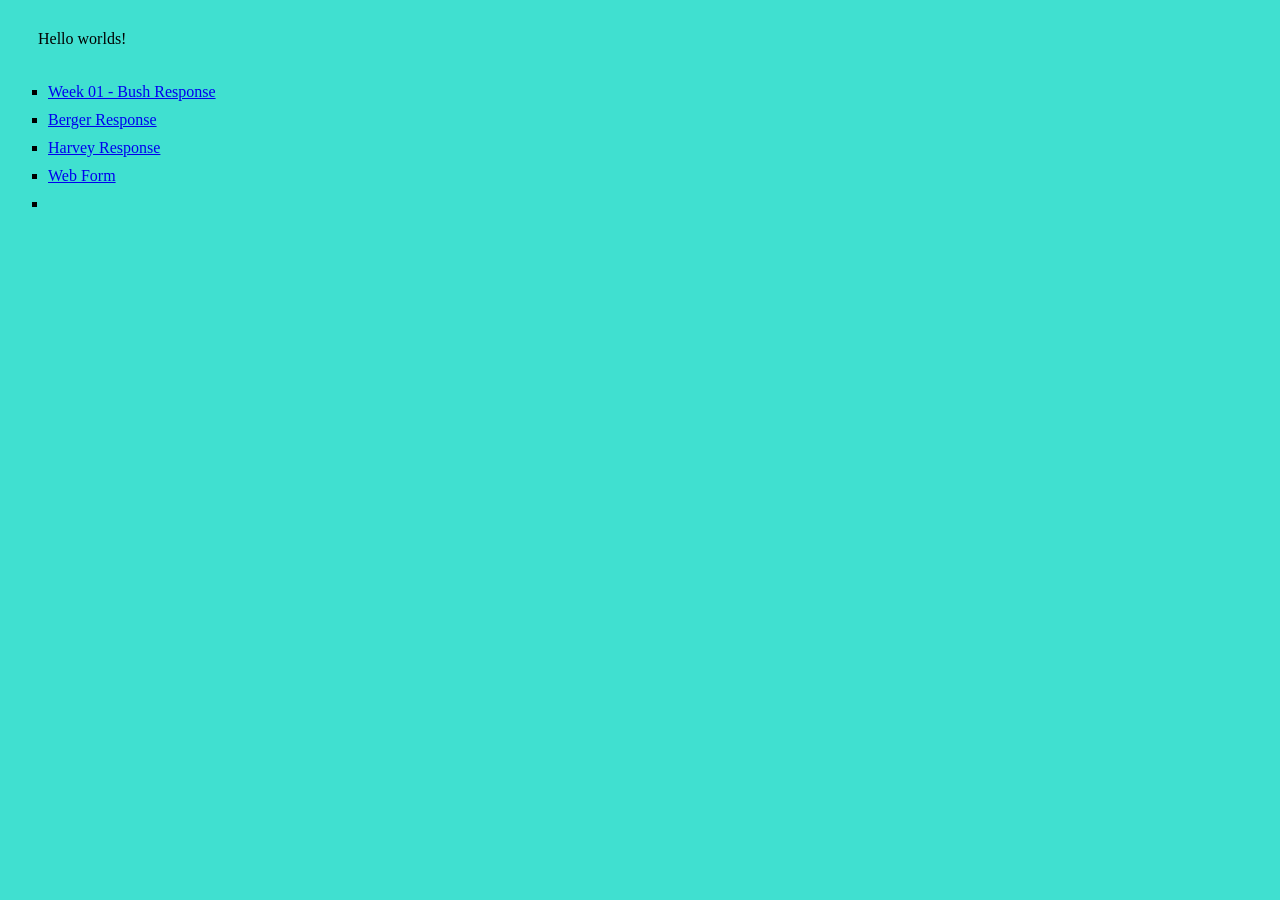
==== index.html @ a580cb84 "response" ====
<html>
	<head>
	<meta name="viewport" content="width=device-width, initial-scale=1" />
	<link rel="stylesheet" href="Index.css" />
	<title> Fanny's world</title>
	<head>
		<body>
		<p>  Hello worlds! </p>
			
		<p2> 
		<ul>
			<li> <a href="/hw01/something.html"> Week 01 - Bush Response</a> </li>
		<li> <a href="/HW2/HW2.html"> Berger Response </a> </li>
		<li> <a href="/HW3/HW3.html"> Harvey Response </a> </li>
		<li> <a href="WebForm.html"> Web Form</a> </li>
		<li> <a href="Week8/ReadingRes.html"></li>
		</ul>
		</p2>
		</body>
</html>
---- Index.css ----
body{
background: turquoise;}
p{
margin: 20px;
padding: 10px;
border-block: purple 2px;
align-content: center;}

ul{
	list-style-type: square;
	font-family: fantasy;
}
li{
	padding-block: 5px;
}
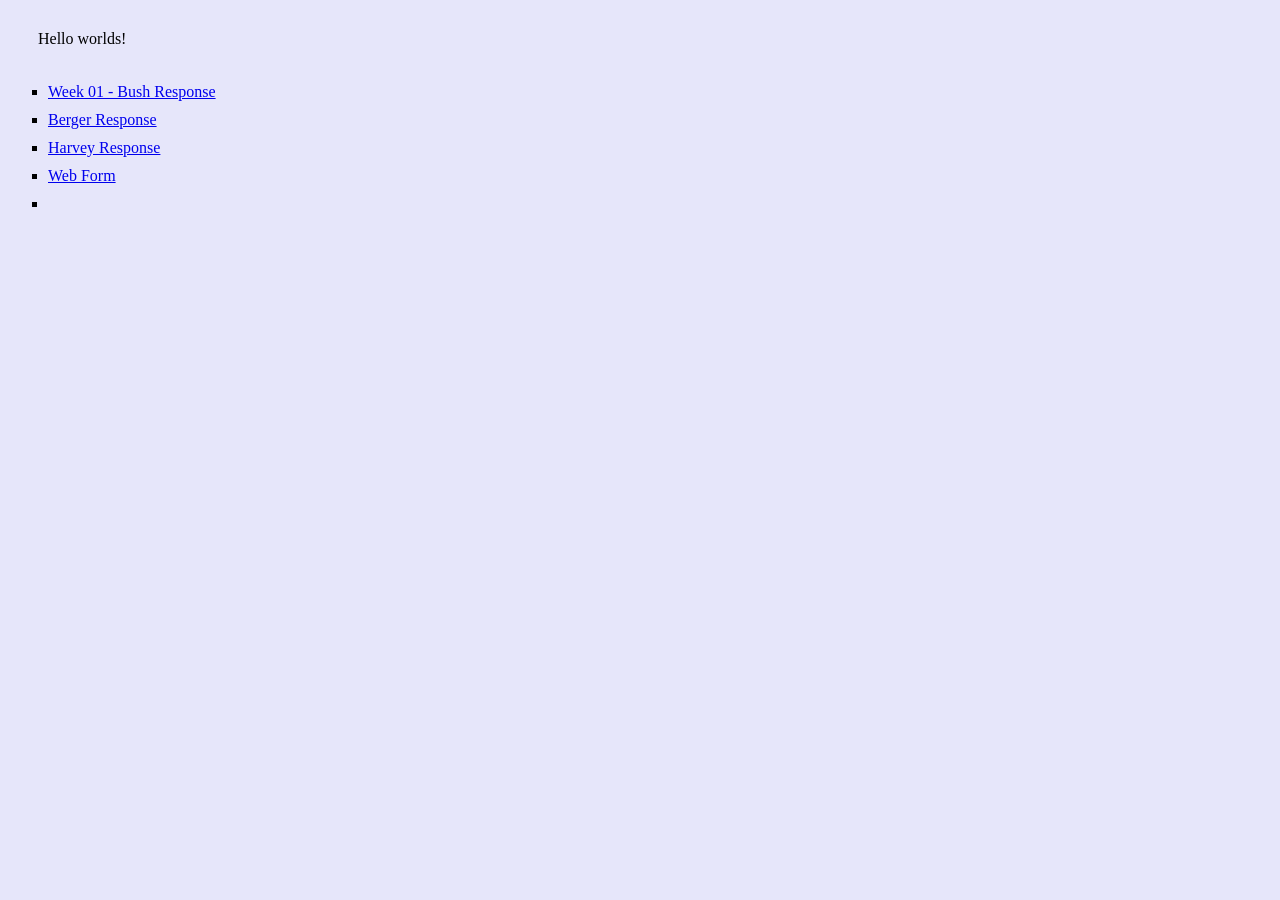
==== commit e3a91316: "css" ====
--- a/index.html
+++ b/index.html
@@ -13,7 +13,7 @@
 		<li> <a href="/HW2/HW2.html"> Berger Response </a> </li>
 		<li> <a href="/HW3/HW3.html"> Harvey Response </a> </li>
 		<li> <a href="WebForm.html"> Web Form</a> </li>
-		<li> <a href="Week8/ReadingRes.html"></li>
+		<li> <a href="/Week8/ReadingRes.html"></li>
 		</ul>
 		</p2>
 		</body>
--- a/Index.css
+++ b/Index.css
@@ -1,5 +1,5 @@
 body{
-background: turquoise;}
+background: lavender;}
 p{
 margin: 20px;
 padding: 10px;
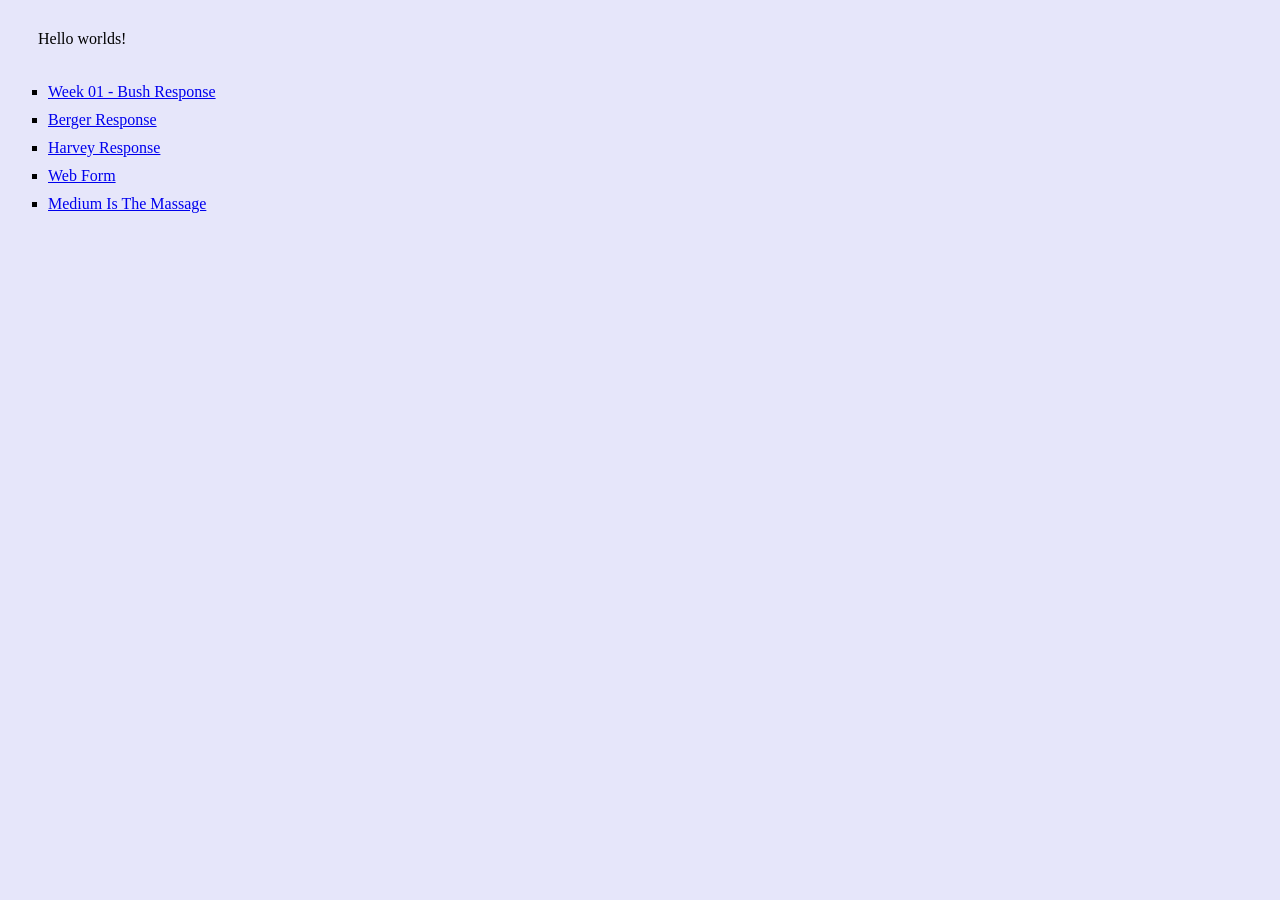
==== commit 234e2a72: "hw9" ====
--- a/index.html
+++ b/index.html
@@ -13,7 +13,7 @@
 		<li> <a href="/HW2/HW2.html"> Berger Response </a> </li>
 		<li> <a href="/HW3/HW3.html"> Harvey Response </a> </li>
 		<li> <a href="WebForm.html"> Web Form</a> </li>
-		<li> <a href="/Week8/ReadingRes.html"></li>
+		<li> <a href="/Week8/ReadingRes.html"> Medium Is The Massage</li>
 		</ul>
 		</p2>
 		</body>
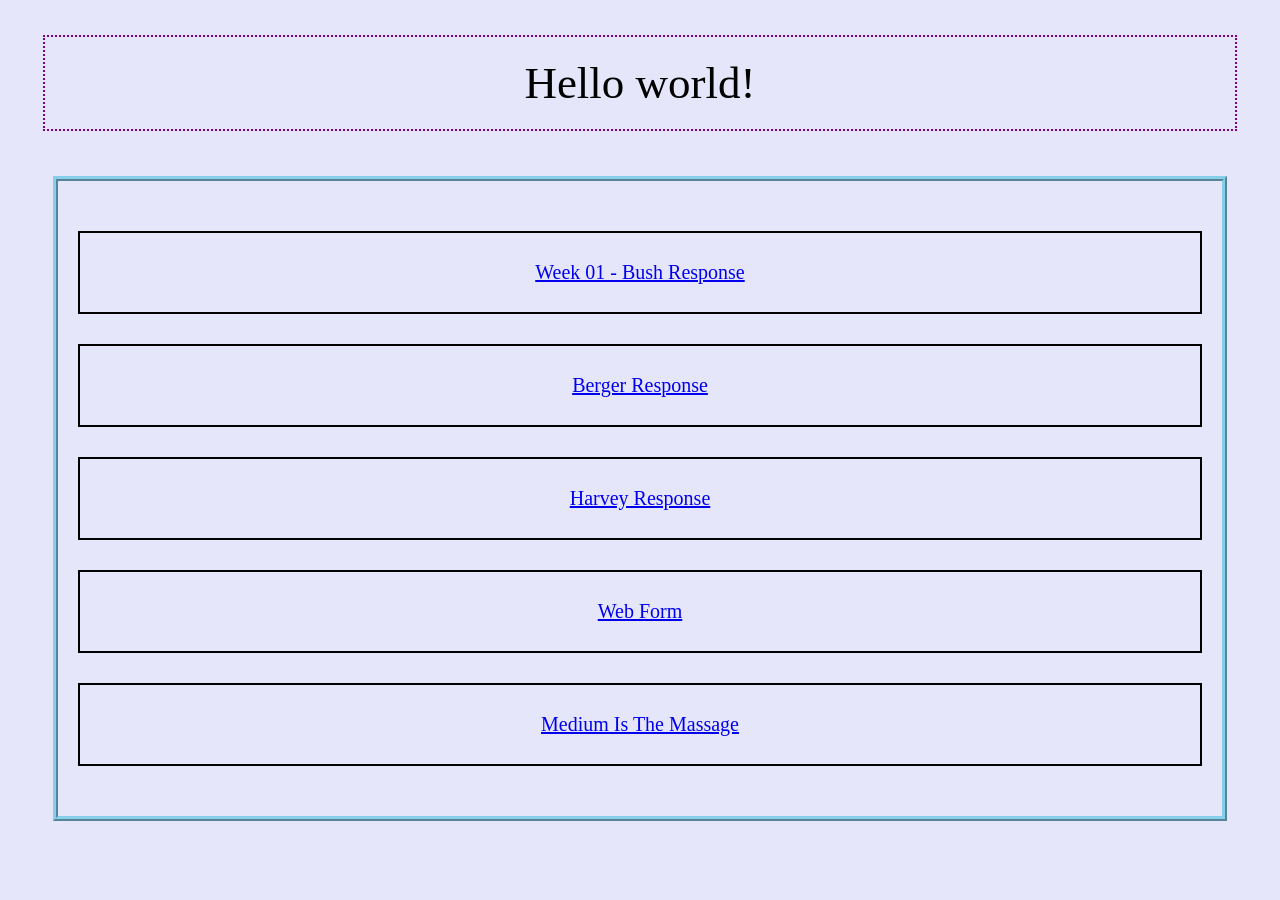
==== commit 47d3a1a8: "css" ====
--- a/index.html
+++ b/index.html
@@ -5,7 +5,7 @@
 	<title> Fanny's world</title>
 	<head>
 		<body>
-		<p>  Hello worlds! </p>
+		<p>  Hello world! </p>
 			
 		<p2> 
 		<ul>
--- a/Index.css
+++ b/Index.css
@@ -1,15 +1,28 @@
 body{
-background: lavender;}
+background: lavender;
+}
 p{
-margin: 20px;
-padding: 10px;
-border-block: purple 2px;
-align-content: center;}
-
+margin: 35px;
+padding: 20px;
+border: purple 2px dotted;
+text-align: center;
+font-size: 45px;
+font-family: !important;
+}
 ul{
-	list-style-type: square;
+	list-style-type: none;
 	font-family: fantasy;
+	font-size: 20px;
+	border: skyblue 5px ridge;
+	padding: 20px;
+	text-align: center;
+	margin: 45px;
 }
 li{
-	padding-block: 5px;
-}+	padding-block: 28px;
+	border: black 2px solid;
+	margin-block: 30px ;
+	text-align: center;
+}
+
+
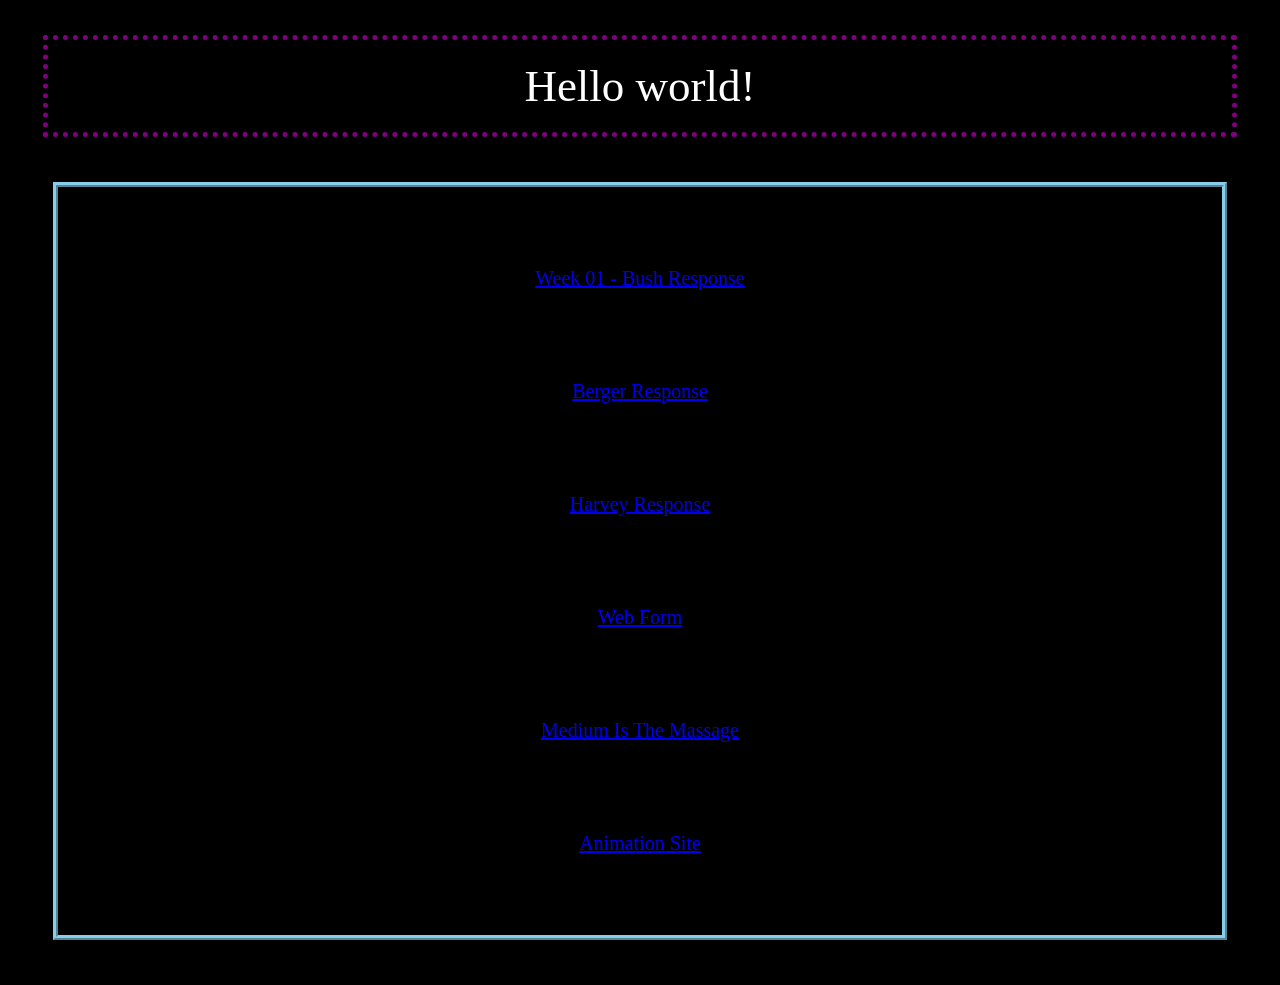
==== commit e9b98382: "animation" ====
--- a/index.html
+++ b/index.html
@@ -14,6 +14,7 @@
 		<li> <a href="/HW3/HW3.html"> Harvey Response </a> </li>
 		<li> <a href="WebForm.html"> Web Form</a> </li>
 		<li> <a href="/Week8/ReadingRes.html"> Medium Is The Massage</li>
+		<li> <a href="Animation.html"> Animation Site </a> </li>
 		</ul>
 		</p2>
 		</body>
--- a/Index.css
+++ b/Index.css
@@ -1,13 +1,13 @@
 body{
-background: lavender;
+background: black;
+color: white;
 }
 p{
 margin: 35px;
 padding: 20px;
-border: purple 2px dotted;
+border: purple 5px dotted;
 text-align: center;
 font-size: 45px;
-font-family: !important;
 }
 ul{
 	list-style-type: none;
@@ -24,5 +24,9 @@
 	margin-block: 30px ;
 	text-align: center;
 }
+:hover {
+	background-color: lightskyblue;
+	flex-grow: 4px;
+}
 
 
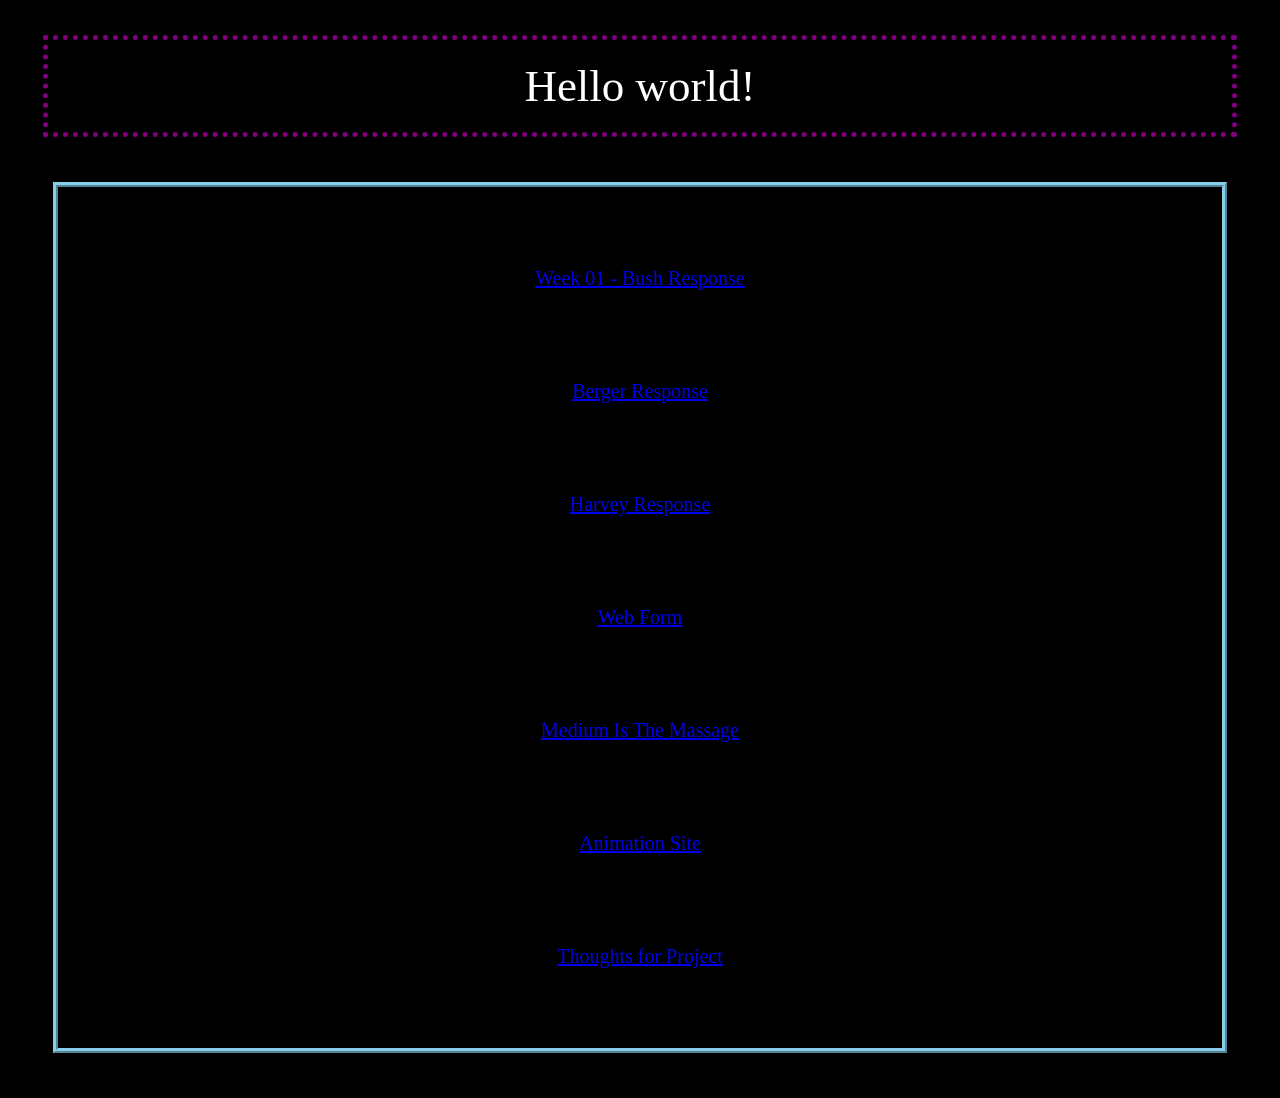
==== commit 9dcee0d3: "project" ====
--- a/index.html
+++ b/index.html
@@ -15,6 +15,7 @@
 		<li> <a href="WebForm.html"> Web Form</a> </li>
 		<li> <a href="/Week8/ReadingRes.html"> Medium Is The Massage</li>
 		<li> <a href="Animation.html"> Animation Site </a> </li>
+		<li> <a href="FinalProject.html"> Thoughts for Project </li>
 		</ul>
 		</p2>
 		</body>
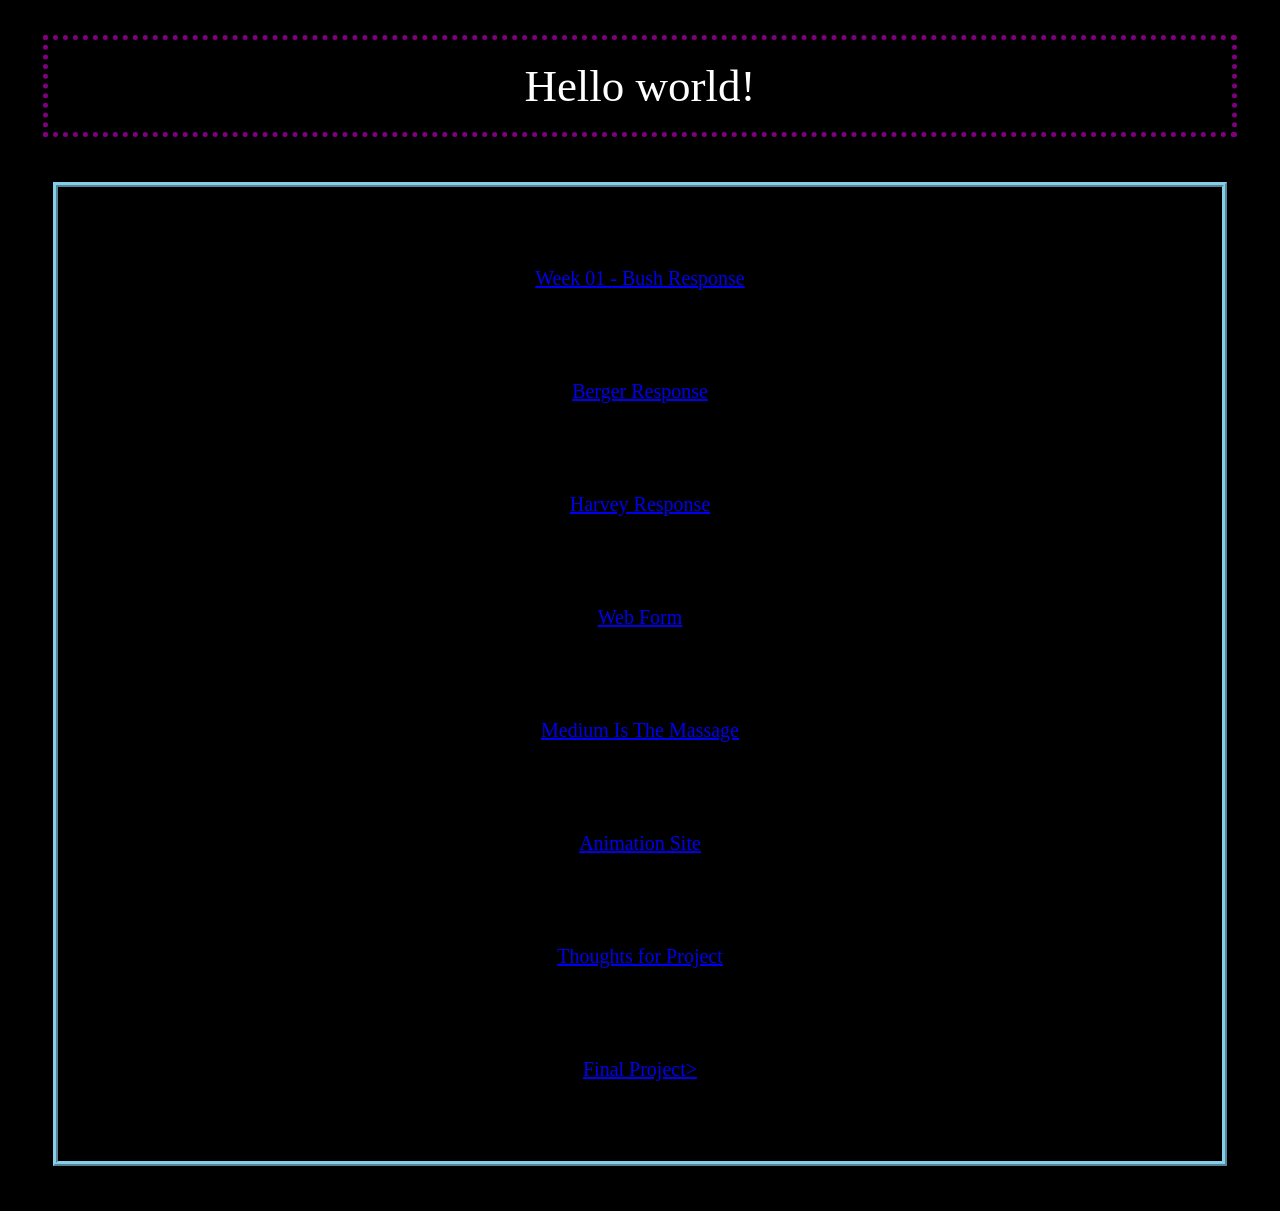
==== commit 1dec2af4: "project" ====
--- a/index.html
+++ b/index.html
@@ -16,6 +16,7 @@
 		<li> <a href="/Week8/ReadingRes.html"> Medium Is The Massage</li>
 		<li> <a href="Animation.html"> Animation Site </a> </li>
 		<li> <a href="FinalProject.html"> Thoughts for Project </li>
+			<li> <a href="Project.html"> Final Project> </a> </li>
 		</ul>
 		</p2>
 		</body>
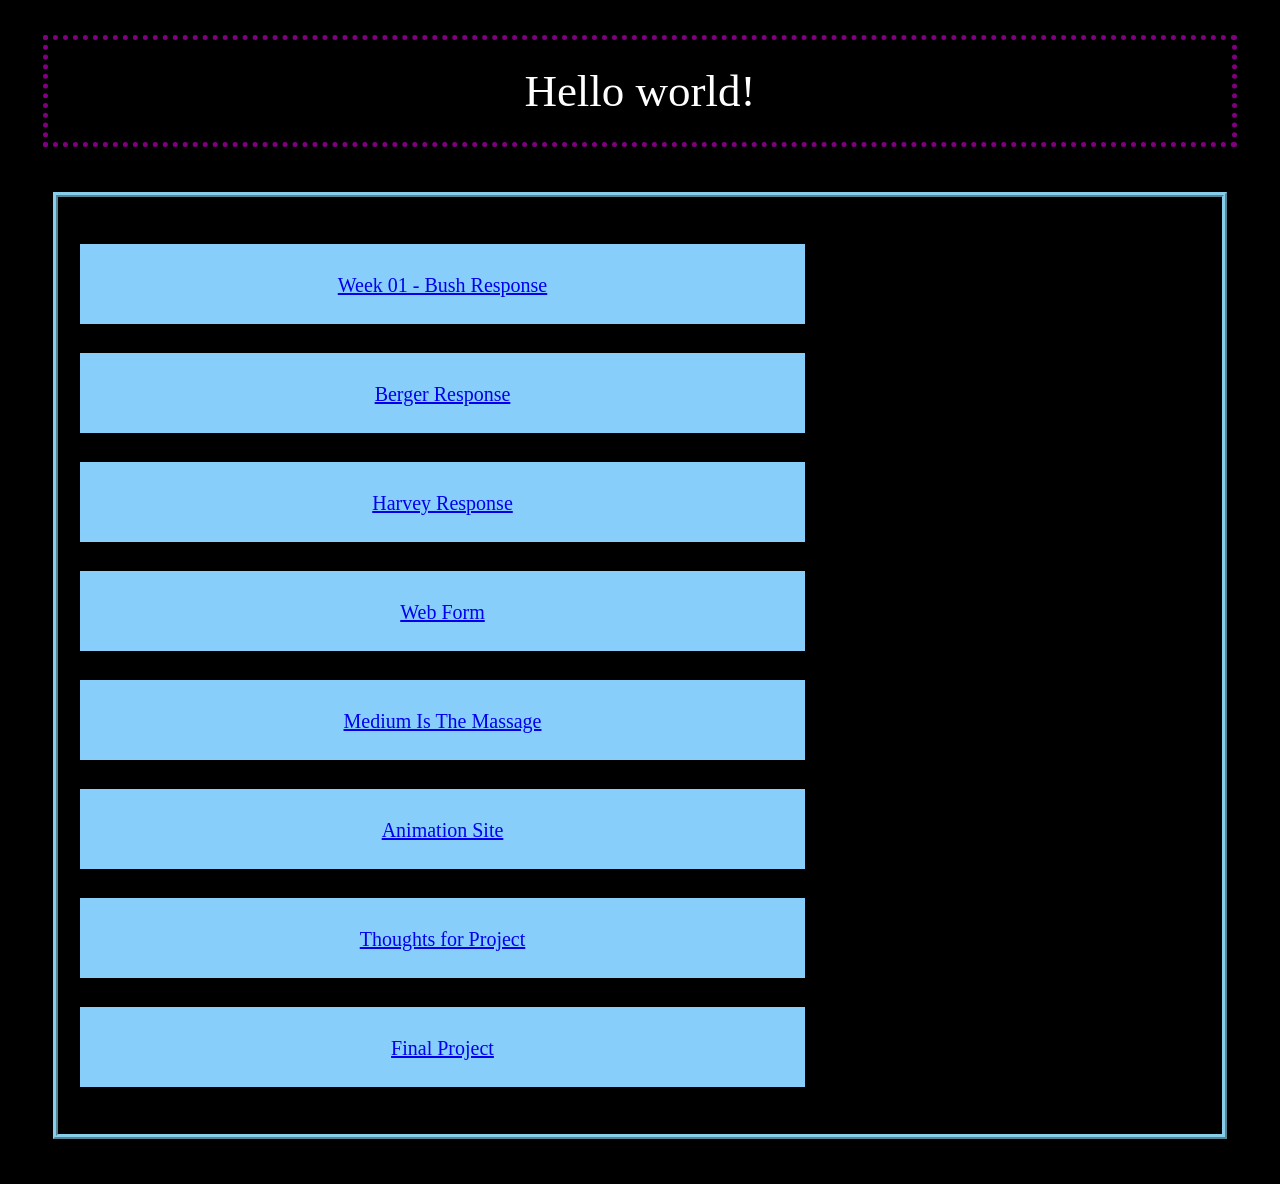
==== commit 255a9bc2: "css" ====
--- a/index.html
+++ b/index.html
@@ -16,7 +16,7 @@
 		<li> <a href="/Week8/ReadingRes.html"> Medium Is The Massage</li>
 		<li> <a href="Animation.html"> Animation Site </a> </li>
 		<li> <a href="FinalProject.html"> Thoughts for Project </li>
-			<li> <a href="Project.html"> Final Project> </a> </li>
+			<li> <a href="Project.html"> Final Project </a> </li>
 		</ul>
 		</p2>
 		</body>
--- a/Index.css
+++ b/Index.css
@@ -4,7 +4,7 @@
 }
 p{
 margin: 35px;
-padding: 20px;
+padding: 25px;
 border: purple 5px dotted;
 text-align: center;
 font-size: 45px;
@@ -18,15 +18,17 @@
 	text-align: center;
 	margin: 45px;
 }
-li{
-	padding-block: 28px;
+li{ 
+	text-align: center;
+	padding-block: 30px;
 	border: black 2px solid;
-	margin-block: 30px ;
-	text-align: center;
+	margin-block: 25px ;
+	background-color: lightskyblue;
+	width: 725px;
+	height: 20px;
 }
 :hover {
-	background-color: lightskyblue;
-	flex-grow: 4px;
+	background-color: black;
 }
 
 
